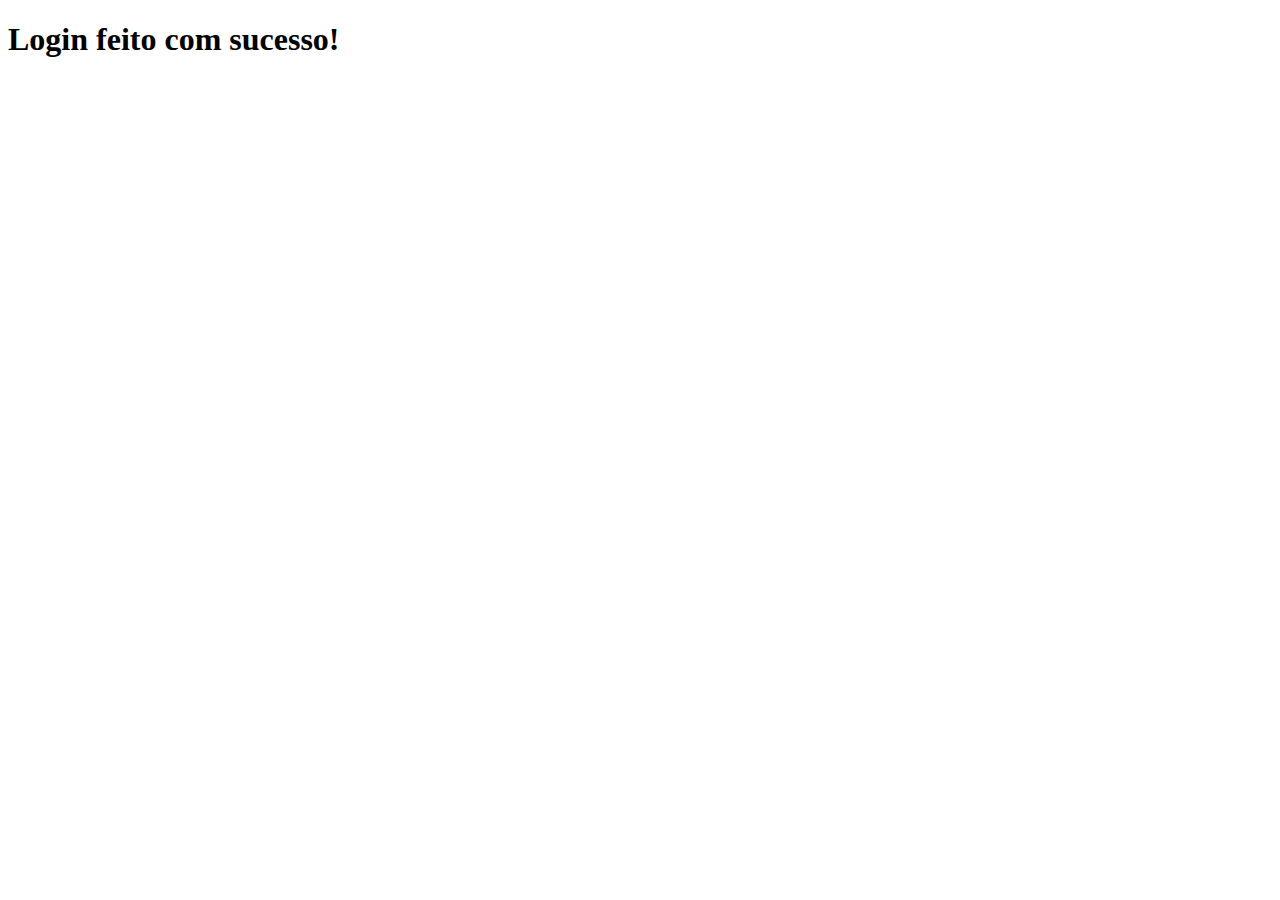
==== login.html @ cf6b7681 "Add files via upload" ====
<!DOCTYPE html>
<html lang="en">
<head>
    <meta charset="UTF-8">
    <meta name="viewport" content="width=device-width, initial-scale=1.0">
    <title>Document</title>
</head>
<body>
    <h1>Login feito com sucesso!</h1>
</body>
</html>
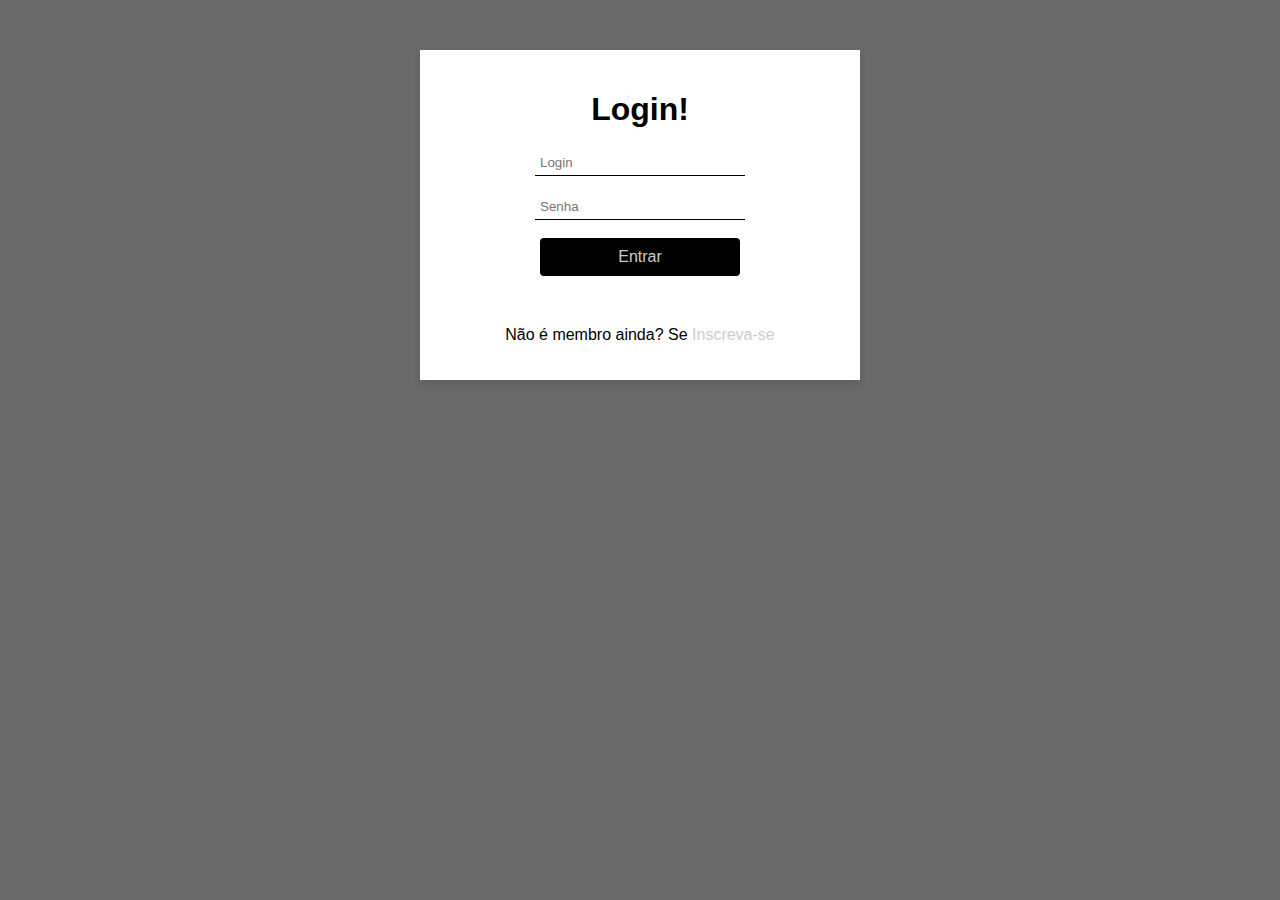
==== commit 9cb31502: "Add files via upload" ====
--- a/login.html
+++ b/login.html
@@ -1,11 +1,29 @@
 <!DOCTYPE html>
-<html lang="en">
+<html>
+
 <head>
-    <meta charset="UTF-8">
-    <meta name="viewport" content="width=device-width, initial-scale=1.0">
-    <title>Document</title>
+  <meta charset="UTF-8">
+  <meta name="viewport" content="width=device-width, initial-scale=1">
+  <title>Login</title>
+  <link rel="stylesheet" href="style.css">
 </head>
+
 <body>
-    <h1>Login feito com sucesso!</h1>
-</body>
-</html>+  <div class="container-1">
+    <h1>Login!</h1>
+    <form>
+      <div class="form-login">
+        <input type="text" placeholder="Login" id="Login" name="nome" required>
+      </div>
+      <br>
+      <div class="form-login">
+        <input type="password" placeholder="Senha" name="password" id="Password" required>
+      </div>
+      <br>
+      <button type="submit">Entrar</button>
+      <br>
+      <p>Não é membro ainda? Se <a href="index.html">Inscreva-se</a></p>
+    </form>
+  </div>
+
+</body>--- a/style.css
+++ b/style.css
@@ -0,0 +1,79 @@
+body {
+    font-family: Arial, Helvetica, sans-serif;
+    background-color: dimgrey;
+    margin: 0;
+    padding: 0;
+}
+
+.container , .container-1 {
+    text-align: center;
+    max-width: 400px;
+    margin: 50px auto;
+    padding: 20px;
+    background-color: #ffff;
+    box-shadow: 0 4px 8px rgba(0, 0, 0, 0.1);
+}
+
+h1 {
+    text-align: center;
+}
+
+.form-group {
+    margin-bottom: 20px;
+}
+
+label {
+    display: block;
+    font-weight: bold;
+    margin-bottom: 5px;
+}
+
+input[type="text"],
+input[type="email"],
+input[type="password"] {
+    width: 50%;
+    border: 0;
+    border-bottom: 1px solid black;
+    color: rgba(150,150,150);
+    padding: 5px;
+    outline: 0;
+
+    
+}
+
+.checkbox-group {
+    display:flex;
+    align-items: center;
+    margin-bottom: 20px;
+    padding: 0px 90px;
+}
+
+input[type="checkbox"] {
+    margin-right: 10px;
+}
+
+button {
+    background-color: black;
+    color: #ccc;
+    border: none;
+    padding: 10px 20px;
+    border-radius: 4px;
+    cursor: pointer;
+    width: 50%;
+    font-size: 16px;
+}
+
+p {
+    text-align: center;
+    margin-top: 50px;
+}
+
+a {
+    color: #ccc;
+    text-decoration: none;
+}
+
+a:hover {
+    text-decoration: underline;
+    
+}
